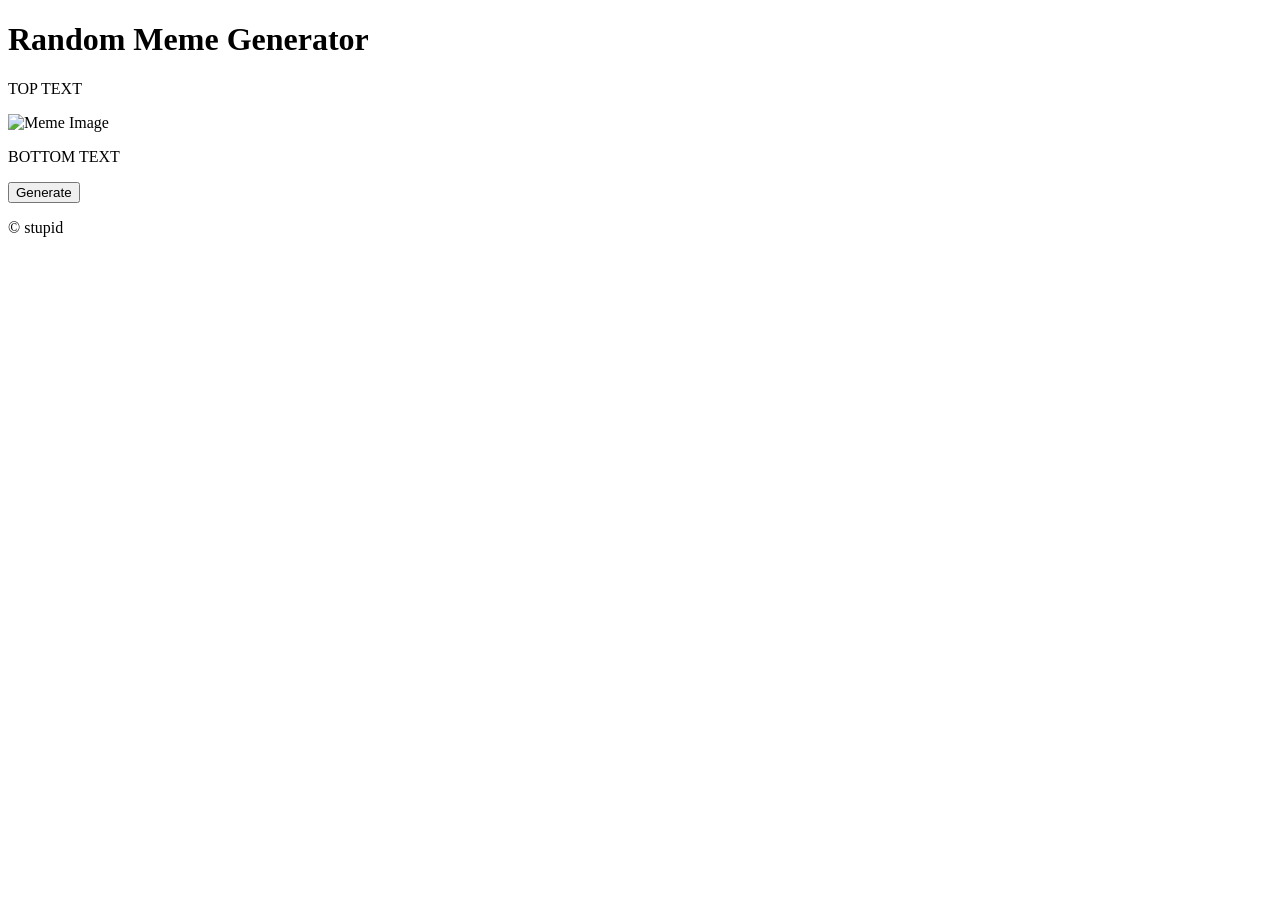
==== index.html @ 1f23e920 "move index" ====
<!DOCTYPE html>
<html lang="en">
<head>
    <meta charset="UTF-8">
    <meta name="viewport" content="width=device-width, initial-scale=1.0">
    <title>My PHP Application</title>
    <link rel="stylesheet" href="styles.css">
    <script src="../src/script.js" defer></script>
</head>
<body>
    <header>
        <h1>Random Meme Generator</h1>
    </header>
    <main>
        <div class="meme-container">
            <p id="top-text">TOP TEXT</p>
            <img src="https://i.imgflip.com/1bij.jpg" alt="Meme Image" id="meme-image">
            <p id="bottom-text">BOTTOM TEXT</p>
        </div>
    </main>
    <button id="generate-btn" onclick="generateMeme()">
        Generate
    </button>
    <footer>
        <p>&copy; stupid</p>
    </footer>
</body>
</html>
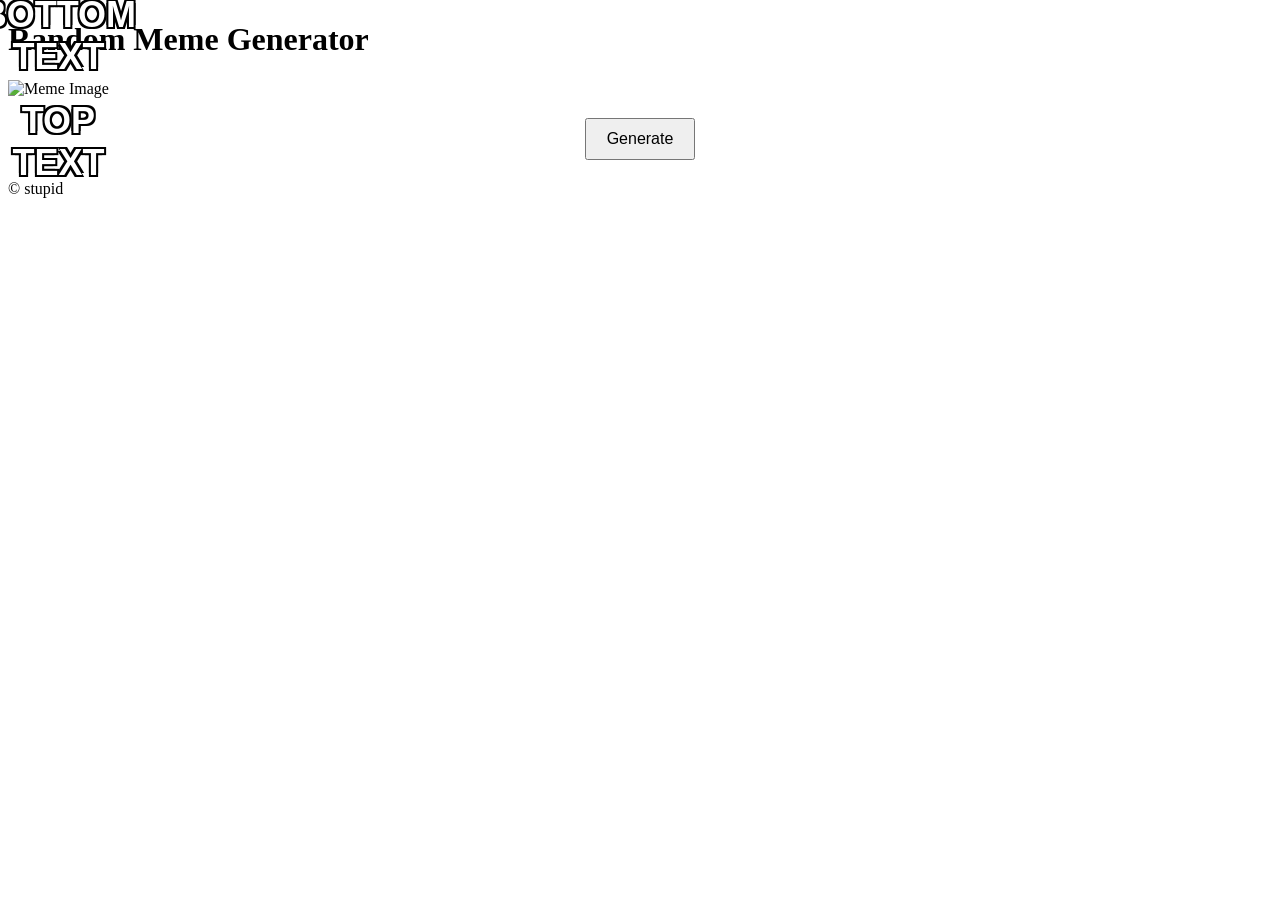
==== commit 3d5b274e: "fix paths" ====
--- a/index.html
+++ b/index.html
@@ -4,8 +4,8 @@
     <meta charset="UTF-8">
     <meta name="viewport" content="width=device-width, initial-scale=1.0">
     <title>My PHP Application</title>
-    <link rel="stylesheet" href="styles.css">
-    <script src="../src/script.js" defer></script>
+    <link rel="stylesheet" href="view/styles.css">
+    <script src="src/script.js" defer></script>
 </head>
 <body>
     <header>
--- a/view/styles.css
+++ b/view/styles.css
@@ -0,0 +1,44 @@
+.meme-container {
+    position: relative;
+    display: inline-block;
+}
+
+#meme-image {
+    display: block;
+    max-width: 100%;
+}
+
+#top-text, #bottom-text {
+    position: absolute;
+    left: 50%;
+    transform: translateX(-50%);
+    font-family: Impact, sans-serif;
+    font-size: 36px;
+    font-weight: bold;
+    color: white;
+    text-align: center;
+    text-transform: uppercase;
+    text-shadow: 
+        -2px -2px 0 black,
+        2px -2px 0 black,
+        -2px 2px 0 black,
+        2px 2px 0 black;
+    margin: 0;
+    padding: 10px;
+}
+
+#top-text {
+    top: 10px;
+}
+
+#bottom-text {
+    bottom: 10px;
+}
+
+#generate-btn {
+    margin: 20px auto;
+    padding: 10px 20px;
+    font-size: 16px;
+    font-family: comic sans ms, sans-serif;
+    display: block;
+}
